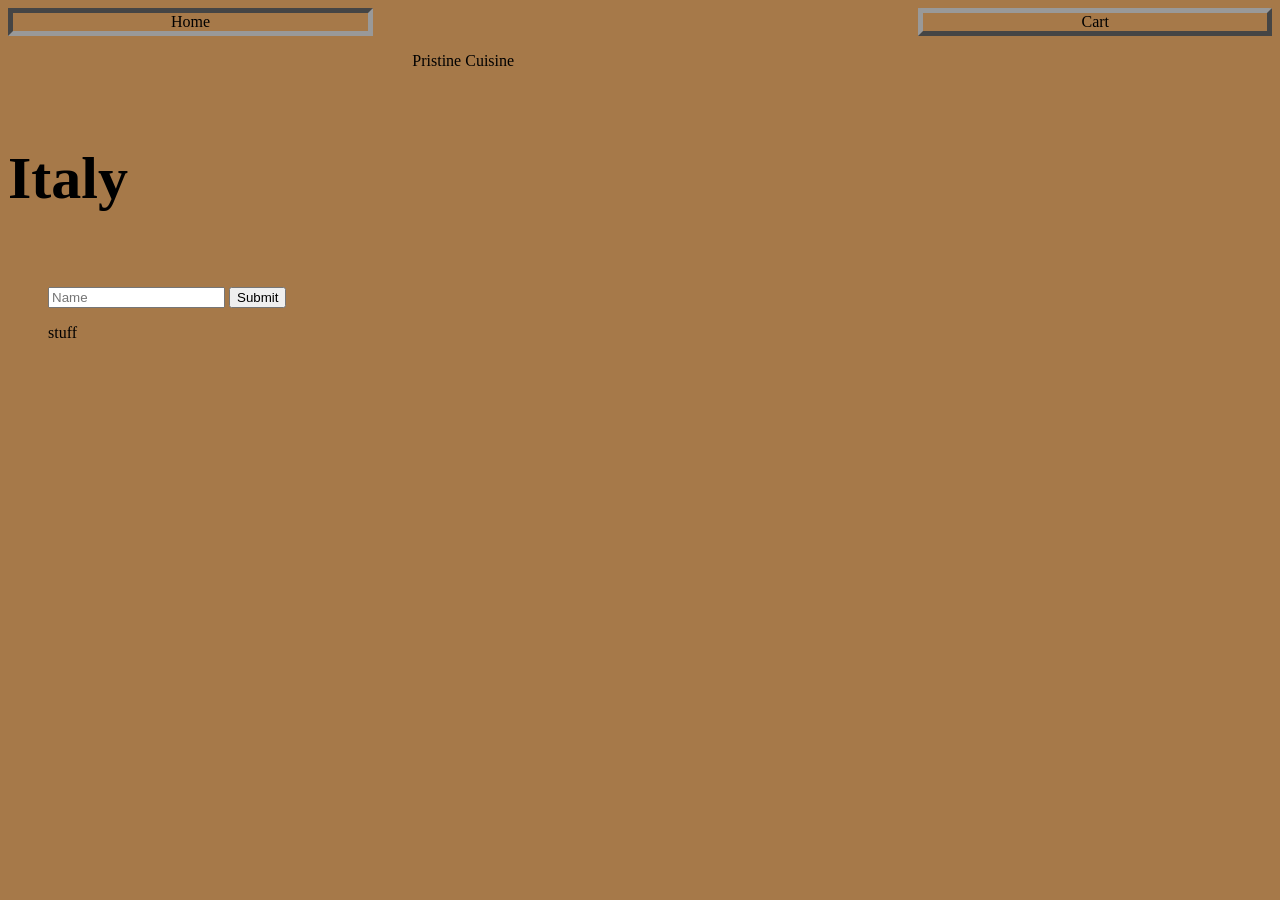
==== cart.html @ c6fbe4a1 "Update" ====
<!DOCTYPE html>
<div class="container" >
<html>
<head>
<title>Pristine Cuisine</title>
<link rel="icon" type="image/png" href="Images/Ship.png">
<link href="style.css" rel="stylesheet">
</head>

<header>
    

</header>

<body>
 <div id="nav1" onclick="window.location.href='index.html'" >
     <a id="nav" >Home</a>
 </div>

 <div id="nav3" onclick="window.location.href='cart.html'" >
     <a id="nav"  >Cart</a>
 </div>       

 <div id="s1"><p id="nav2" >Pristine Cuisine</p><br>

 
 <div id="Output" id="s4"><h1>Italy</h1><br><ul>
 <form onsubmit="return false;">
  <label for="formName"></label>

  <input type="text" id="nameField" name="formName" placeholder="Name">
 <input type="submit" onClick=getFormInput()>
 </form>
 <p>stuff</p>
 </ul></div>


<div id="s4s">

<script src="script.js"></script>

</body>

<footer>

</footer>
</html>
</div>
---- style.css ----
header {
    position: fixed;



}
h1 {
  font-size: 60px;
}
html{
background-color: #a67949;
}
.container {
  display: grid;
  grid-template-columns: auto auto auto;
  grid-template-rows:auto auto auto auto auto auto auto auto auto auto auto; 
}
.container div {
  background-color: #a67949;
}
#nav1{
    
    grid-column-start: 1;
    grid-column-end: 2;
    text-align: center;
    border-style:inset;
    border-color: #999999;
    border-radius: 1%;
    border-width: 5px;
}
#nav2{border-radius: 1%;
   
    grid-column-start: 2;
    grid-column-end: 3;
    text-align: center;
}
#nav3{border-radius: 1%;
   
    grid-column-start: 3;
    grid-column-end: 4;
    text-align: center;
    border-style:outset;
    border-color: #999999;
    border-radius: 1%;
     border-width: 5px;
}
#nav{
  text-decoration: none;
}
#middletext{
  font-weight:bolder;
  text-align: center;
}
#titletext1{
  font-size: 250px;
  font-family:'Times New Roman', Times, serif;
  font-weight:bolder;
  text-align: center;
}
#titletext2{
  font-size: 250px;
  font-family:'Times New Roman', Times, serif;
  font-weight:bolder;
}
#nav1:hover{
  border-style: inset;
  background-color: #9b9b9b;  
}
#nav2:hover{
  border-style: inset;
  background-color: #9b9b9b;
}
#nav3:hover{
  border-style: inset;
  background-color: #9b9b9b;
}
#ph{
  font-size: 115px;

}
#s1{
  grid-column-start:1 ;
  grid-column-end:3 ;
  grid-row-start:2 ;
  grid-row-end:3 ;

}
#s4{
  grid-column-start:1 ;
  grid-column-end:3 ;
  grid-row-start:3 ;
  grid-row-end:5 ; 

}
#s4s {
  grid-column-start:3 ;
  grid-column-end:4 ;
  grid-row-start:3 ;
  grid-row-end:4 ; 

}
#s5{
  grid-column-start:1 ;
  grid-column-end:3 ;
  grid-row-start:5 ;
  grid-row-end:6 ; 

}
#s5s {
  grid-column-start:3 ;
  grid-column-end:4 ;
  grid-row-start:5 ;
  grid-row-end:6 ; 

}
#s6{
  grid-column-start:1 ;
  grid-column-end:3 ;
  grid-row-start:6 ;
  grid-row-end:7 ; 

}
#s6s {
  grid-column-start:3 ;
  grid-column-end:4 ;
  grid-row-start:6 ;
  grid-row-end:7 ; 

}
#s7{
  grid-column-start:1 ;
  grid-column-end:3 ;
  grid-row-start:7 ;
  grid-row-end:8 ; 

}
#s7s {
  grid-column-start:3 ;
  grid-column-end:4 ;
  grid-row-start:7 ;
  grid-row-end:8 ; 

}
#s9{
  grid-column-start:1 ;
  grid-column-end:3 ;
  grid-row-start:9 ;
  grid-row-end:10 ; 

}
#s9s {
  grid-column-start:3 ;
  grid-column-end:4 ;
  grid-row-start:9 ;
  grid-row-end:10 ; 

}
#s10{
  grid-column-start:1 ;
  grid-column-end:3 ;
  grid-row-start:10 ;
  grid-row-end:11 ; 

}
#s10s {
  grid-column-start:3 ;
  grid-column-end:4 ;
  grid-row-start:10 ;
  grid-row-end:11 ; 

}
#s11{
  grid-column-start:1 ;
  grid-column-end:3 ;
  grid-row-start:11 ;
  grid-row-end:12 ; 

}
#s11s {
  grid-column-start:3 ;
  grid-column-end:4 ;
  grid-row-start:11 ;
  grid-row-end:12 ; 

}
#s12{
  grid-column-start:1 ;
  grid-column-end:3 ;
  grid-row-start:12 ;
  grid-row-end:13 ; 

}
#s12s {
  grid-column-start:3 ;
  grid-column-end:4 ;
  grid-row-start:12 ;
  grid-row-end:13 ; 

}
#s13{
  grid-column-start:1 ;
  grid-column-end:3 ;
  grid-row-start:13 ;
  grid-row-end:14 ; 

}
#s13s {
  grid-column-start:3 ;
  grid-column-end:4 ;
  grid-row-start:13 ;
  grid-row-end:14 ; 

}
#s14{
  grid-column-start:1 ;
  grid-column-end:3 ;
  grid-row-start:14 ;
  grid-row-end:15 ; 

}
#s14s {
  grid-column-start:3 ;
  grid-column-end:4 ;
  grid-row-start:14 ;
  grid-row-end:15 ; 

}
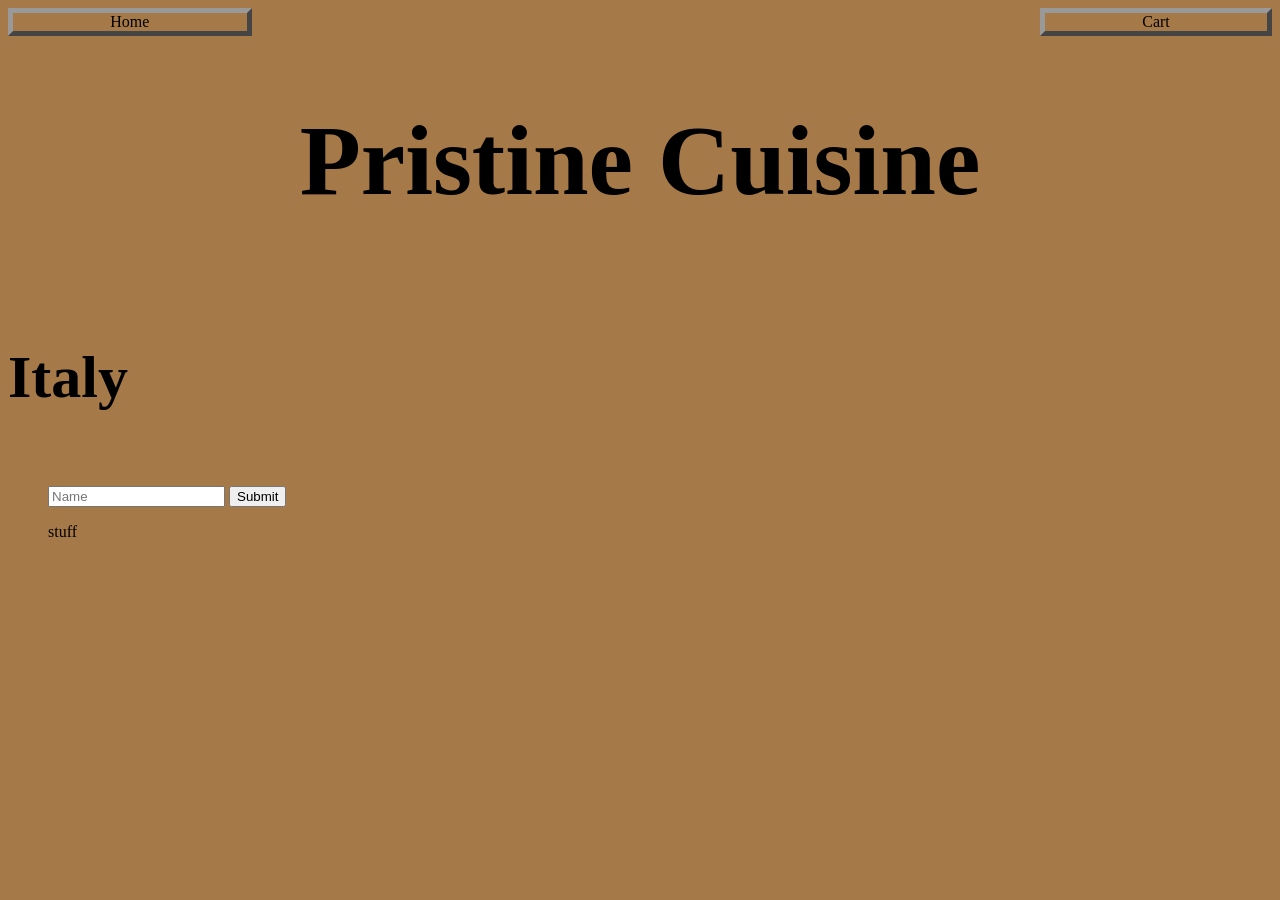
==== commit 6ed2b1e2: "Update" ====
--- a/cart.html
+++ b/cart.html
@@ -20,11 +20,11 @@
  <div id="nav3" onclick="window.location.href='cart.html'" >
      <a id="nav"  >Cart</a>
  </div>       
-
- <div id="s1"><p id="nav2" >Pristine Cuisine</p><br>
+<div id="s1s"><h1 id="titletext2">Pristine Cuisine</h1><br>
+ 
 
  
- <div id="Output" id="s4"><h1>Italy</h1><br><ul>
+ <div id="Output" id="s4"><h1>Italy</h1><br><ul>    
  <form onsubmit="return false;">
   <label for="formName"></label>
 
--- a/style.css
+++ b/style.css
@@ -23,7 +23,7 @@
     grid-column-start: 1;
     grid-column-end: 2;
     text-align: center;
-    border-style:inset;
+    border-style:outset;
     border-color: #999999;
     border-radius: 1%;
     border-width: 5px;
@@ -33,6 +33,10 @@
     grid-column-start: 2;
     grid-column-end: 3;
     text-align: center;
+    border-style:outset;
+    border-color: #999999;
+    border-radius: 1%;
+     border-width: 5px;
 }
 #nav3{border-radius: 1%;
    
@@ -58,9 +62,10 @@
   text-align: center;
 }
 #titletext2{
-  font-size: 250px;
+  font-size: 100px;
   font-family:'Times New Roman', Times, serif;
   font-weight:bolder;
+  text-align: center;
 }
 #nav1:hover{
   border-style: inset;
@@ -80,11 +85,18 @@
 }
 #s1{
   grid-column-start:1 ;
-  grid-column-end:3 ;
+  grid-column-end:4 ;
   grid-row-start:2 ;
   grid-row-end:3 ;
 
 }
+#s1s{
+  grid-column-start:1 ;
+  grid-column-end:4 ;
+  grid-row-start:2 ;
+  grid-row-end:3 ;
+  align-items: center;
+}
 #s4{
   grid-column-start:1 ;
   grid-column-end:3 ;
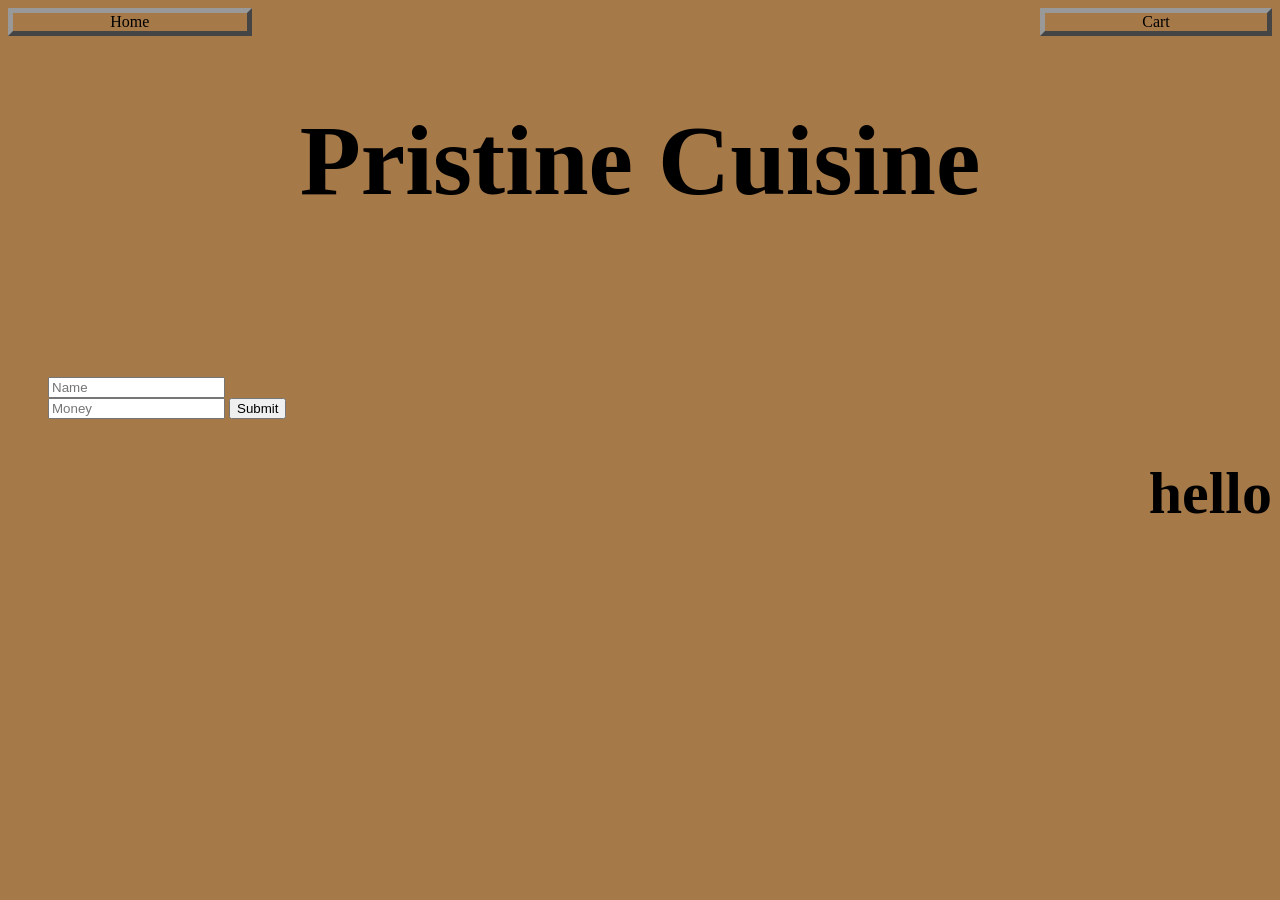
==== commit 19899641: "Update" ====
--- a/cart.html
+++ b/cart.html
@@ -20,22 +20,29 @@
  <div id="nav3" onclick="window.location.href='cart.html'" >
      <a id="nav"  >Cart</a>
  </div>       
-<div id="s1s"><h1 id="titletext2">Pristine Cuisine</h1><br>
+<div id="s1"><h1 id="titletext2">Pristine Cuisine</h1><br>
  
 
  
- <div id="Output" id="s4"><h1>Italy</h1><br><ul>    
+ <div id="s1"><h1></h1><br><ul>    
  <form onsubmit="return false;">
   <label for="formName"></label>
 
   <input type="text" id="nameField" name="formName" placeholder="Name">
+  <br>
+  <input type="number" id="moneyField" name="formName" placeholder="Money">
+
  <input type="submit" onClick=getFormInput()>
  </form>
- <p>stuff</p>
+ <p></p>
+ </ul></div>
+  <div id="s1s"><h1>hello</h1><br><ul>    
+
+ <p></p>
  </ul></div>
 
 
-<div id="s4s">
+
 
 <script src="script.js"></script>
 
--- a/style.css
+++ b/style.css
@@ -95,145 +95,5 @@
   grid-column-end:4 ;
   grid-row-start:2 ;
   grid-row-end:3 ;
-  align-items: center;
+  text-align: right;
 }
-#s4{
-  grid-column-start:1 ;
-  grid-column-end:3 ;
-  grid-row-start:3 ;
-  grid-row-end:5 ; 
-
-}
-#s4s {
-  grid-column-start:3 ;
-  grid-column-end:4 ;
-  grid-row-start:3 ;
-  grid-row-end:4 ; 
-
-}
-#s5{
-  grid-column-start:1 ;
-  grid-column-end:3 ;
-  grid-row-start:5 ;
-  grid-row-end:6 ; 
-
-}
-#s5s {
-  grid-column-start:3 ;
-  grid-column-end:4 ;
-  grid-row-start:5 ;
-  grid-row-end:6 ; 
-
-}
-#s6{
-  grid-column-start:1 ;
-  grid-column-end:3 ;
-  grid-row-start:6 ;
-  grid-row-end:7 ; 
-
-}
-#s6s {
-  grid-column-start:3 ;
-  grid-column-end:4 ;
-  grid-row-start:6 ;
-  grid-row-end:7 ; 
-
-}
-#s7{
-  grid-column-start:1 ;
-  grid-column-end:3 ;
-  grid-row-start:7 ;
-  grid-row-end:8 ; 
-
-}
-#s7s {
-  grid-column-start:3 ;
-  grid-column-end:4 ;
-  grid-row-start:7 ;
-  grid-row-end:8 ; 
-
-}
-#s9{
-  grid-column-start:1 ;
-  grid-column-end:3 ;
-  grid-row-start:9 ;
-  grid-row-end:10 ; 
-
-}
-#s9s {
-  grid-column-start:3 ;
-  grid-column-end:4 ;
-  grid-row-start:9 ;
-  grid-row-end:10 ; 
-
-}
-#s10{
-  grid-column-start:1 ;
-  grid-column-end:3 ;
-  grid-row-start:10 ;
-  grid-row-end:11 ; 
-
-}
-#s10s {
-  grid-column-start:3 ;
-  grid-column-end:4 ;
-  grid-row-start:10 ;
-  grid-row-end:11 ; 
-
-}
-#s11{
-  grid-column-start:1 ;
-  grid-column-end:3 ;
-  grid-row-start:11 ;
-  grid-row-end:12 ; 
-
-}
-#s11s {
-  grid-column-start:3 ;
-  grid-column-end:4 ;
-  grid-row-start:11 ;
-  grid-row-end:12 ; 
-
-}
-#s12{
-  grid-column-start:1 ;
-  grid-column-end:3 ;
-  grid-row-start:12 ;
-  grid-row-end:13 ; 
-
-}
-#s12s {
-  grid-column-start:3 ;
-  grid-column-end:4 ;
-  grid-row-start:12 ;
-  grid-row-end:13 ; 
-
-}
-#s13{
-  grid-column-start:1 ;
-  grid-column-end:3 ;
-  grid-row-start:13 ;
-  grid-row-end:14 ; 
-
-}
-#s13s {
-  grid-column-start:3 ;
-  grid-column-end:4 ;
-  grid-row-start:13 ;
-  grid-row-end:14 ; 
-
-}
-#s14{
-  grid-column-start:1 ;
-  grid-column-end:3 ;
-  grid-row-start:14 ;
-  grid-row-end:15 ; 
-
-}
-#s14s {
-  grid-column-start:3 ;
-  grid-column-end:4 ;
-  grid-row-start:14 ;
-  grid-row-end:15 ; 
-
-}
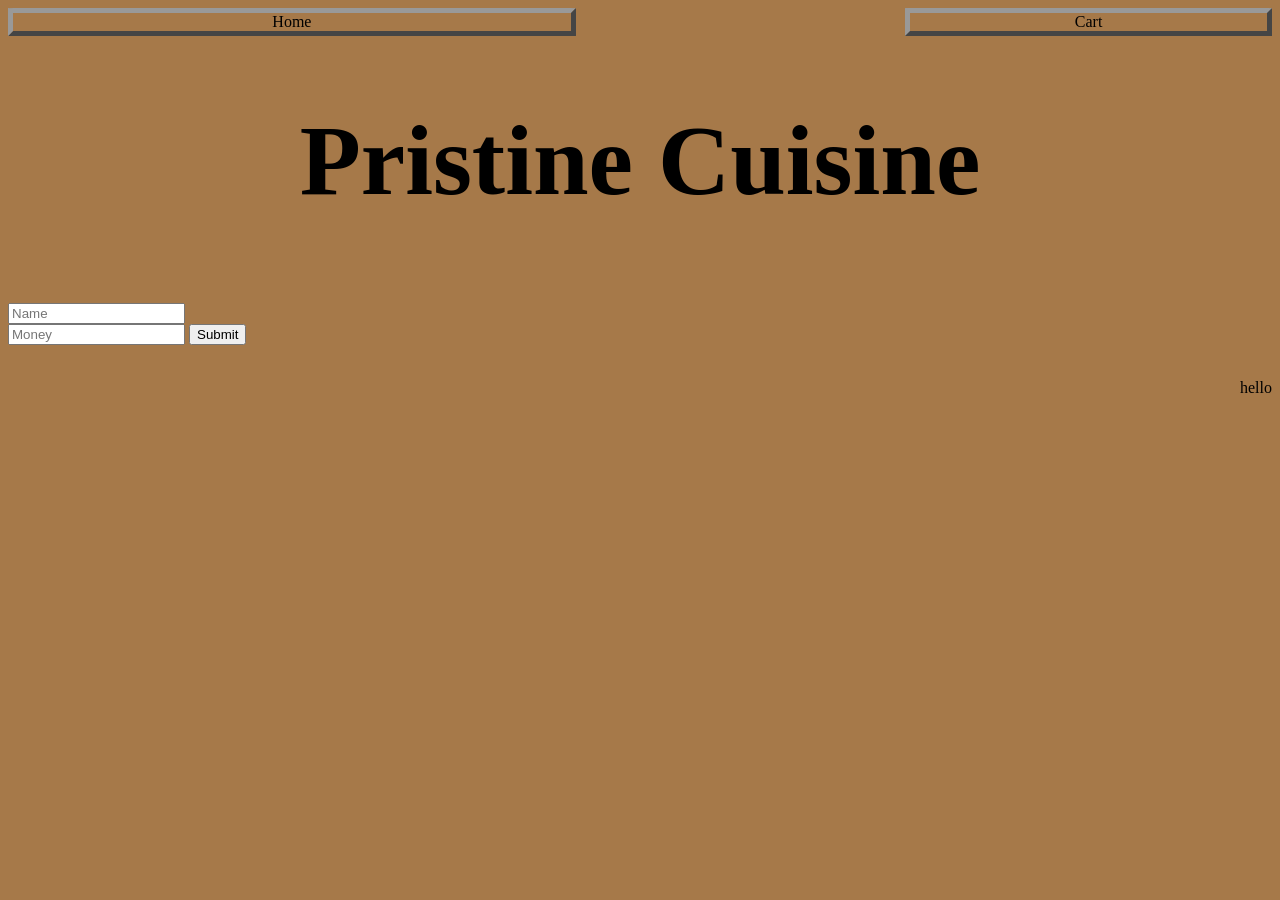
==== commit 2164318b: "Update" ====
--- a/cart.html
+++ b/cart.html
@@ -20,11 +20,10 @@
  <div id="nav3" onclick="window.location.href='cart.html'" >
      <a id="nav"  >Cart</a>
  </div>       
-<div id="s1"><h1 id="titletext2">Pristine Cuisine</h1><br>
+<div id="s1"><h1 id="titletext2">Pristine Cuisine</h1><br></div>
  
 
- 
- <div id="s1"><h1></h1><br><ul>    
+   
  <form onsubmit="return false;">
   <label for="formName"></label>
 
@@ -36,12 +35,13 @@
  </form>
  <p></p>
  </ul></div>
-  <div id="s1s"><h1>hello</h1><br><ul>    
+  <div id="s1s"><br><ul>
 
- <p></p>
- </ul></div>
+ </ul>
+<p>hello</p>
+</div>
 
-
+<div><p></p></div>
 
 
 <script src="script.js"></script>
@@ -52,6 +52,4 @@
 
 </footer>
 </html>
-</div>
-
-
+</div>
--- a/style.css
+++ b/style.css
@@ -13,7 +13,7 @@
 .container {
   display: grid;
   grid-template-columns: auto auto auto;
-  grid-template-rows:auto auto auto auto auto auto auto auto auto auto auto; 
+  grid-template-rows:auto auto auto auto auto; 
 }
 .container div {
   background-color: #a67949;
@@ -28,16 +28,8 @@
     border-radius: 1%;
     border-width: 5px;
 }
-#nav2{border-radius: 1%;
-   
-    grid-column-start: 2;
-    grid-column-end: 3;
-    text-align: center;
-    border-style:outset;
-    border-color: #999999;
-    border-radius: 1%;
-     border-width: 5px;
-}
+
+
 #nav3{border-radius: 1%;
    
     grid-column-start: 3;
@@ -88,12 +80,27 @@
   grid-column-end:4 ;
   grid-row-start:2 ;
   grid-row-end:3 ;
-
 }
 #s1s{
   grid-column-start:1 ;
   grid-column-end:4 ;
-  grid-row-start:2 ;
-  grid-row-end:3 ;
+  grid-row-start:3 ;
+  grid-row-end:4 ;
+  text-align: right;
+
+}
+
+#s2{
+    grid-column-start:1 ;
+  grid-column-end:3 ;
+  grid-row-start:4 ;
+  grid-row-end:5 ;
   text-align: right;
 }
+#s2s{
+    grid-column-start:3 ;
+  grid-column-end:4 ;
+  grid-row-start:4 ;
+  grid-row-end:5 ;
+  text-align: right;
+}
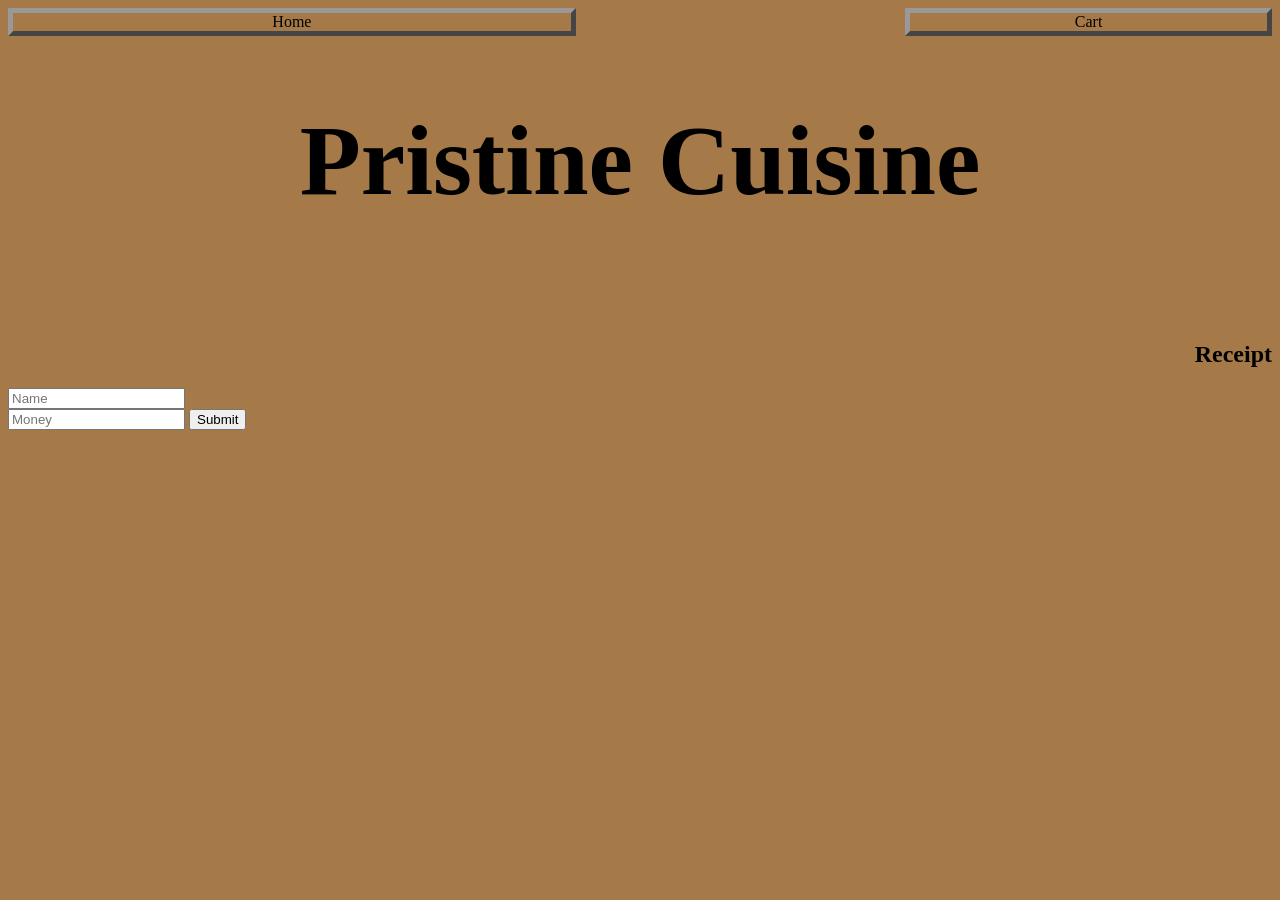
==== commit 99759c5f: "Update" ====
--- a/cart.html
+++ b/cart.html
@@ -1,55 +1,56 @@
-<!DOCTYPE html>
-<div class="container" >
-<html>
-<head>
-<title>Pristine Cuisine</title>
-<link rel="icon" type="image/png" href="Images/Ship.png">
-<link href="style.css" rel="stylesheet">
-</head>
+    <!DOCTYPE html>
+    <html>
+  
+    <head>
+    <title>Pristine Cuisine</title>
+    <link rel="icon" type="image/png" href="Images/Ship.png">
+    <link href="style.css" rel="stylesheet">
+    </head>
 
-<header>
+    <header>
+        
+
+    </header>
+
+    <body>
+    <div class="container" >
+    <div id="nav1" onclick="window.location.href='index.html'" >
+        <a id="nav" >Home</a>
+    </div>
+
+    <div id="nav3" onclick="window.location.href='cart.html'" >
+        <a id="nav"  >Cart</a>
+    </div>       
+    <div id="s1"><h1 id="titletext2">Pristine Cuisine</h1><br></div>
     
 
-</header>
+    
+    <form onsubmit="return false;">
+    <label for="formName"></label>
 
-<body>
- <div id="nav1" onclick="window.location.href='index.html'" >
-     <a id="nav" >Home</a>
- </div>
+    <input type="text" id="nameField" name="formName" placeholder="Name">
+    <br>
+    <input type="number" id="moneyField" name="formName" placeholder="Money">
 
- <div id="nav3" onclick="window.location.href='cart.html'" >
-     <a id="nav"  >Cart</a>
- </div>       
-<div id="s1"><h1 id="titletext2">Pristine Cuisine</h1><br></div>
- 
+    <input type="submit" onClick=getFormInput()>
+    </form>
+    <p></p>
+    
+    <div id="s1s"><br><ul>
 
-   
- <form onsubmit="return false;">
-  <label for="formName"></label>
+    </ul>
+    <p id="Output">hello</p>
+    </div>
 
-  <input type="text" id="nameField" name="formName" placeholder="Name">
-  <br>
-  <input type="number" id="moneyField" name="formName" placeholder="Money">
-
- <input type="submit" onClick=getFormInput()>
- </form>
- <p></p>
- </ul></div>
-  <div id="s1s"><br><ul>
-
- </ul>
-<p>hello</p>
-</div>
-
-<div><p></p></div>
+    <div><p></p></div>
 
 
-<script src="script.js"></script>
+    <script src="script.js"></script>
+    </div>
+    </body>
 
-</body>
+    <footer>
 
-<footer>
+    </footer>
 
-</footer>
-</html>
-</div>+    </html>
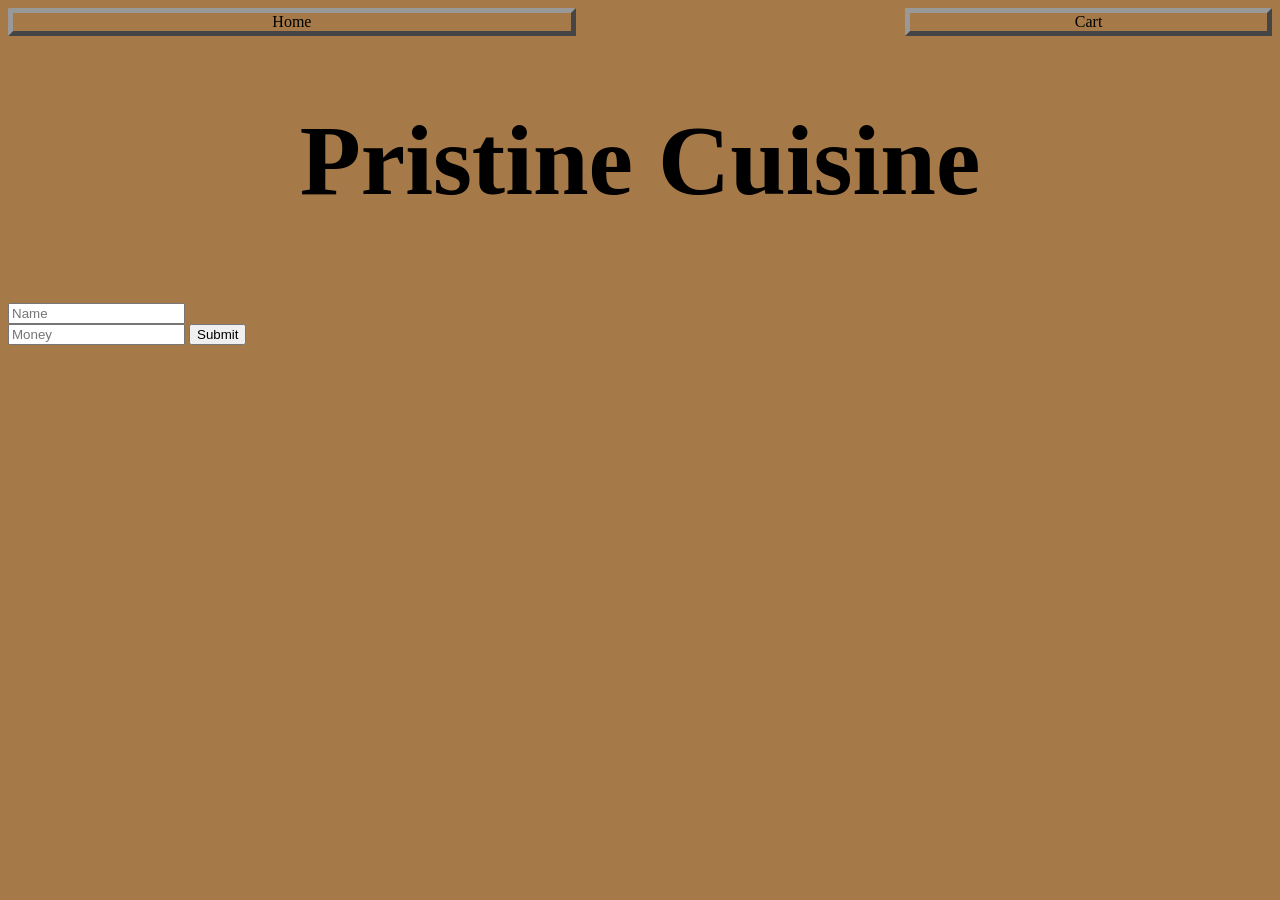
==== commit 93330b3e: "Update" ====
--- a/cart.html
+++ b/cart.html
@@ -33,14 +33,14 @@
     <input type="number" id="moneyField" name="formName" placeholder="Money">
 
     <input type="submit" onClick=getFormInput()>
-    </form>
-    <p></p>
+    </form><br>
+    <p id="Output"></p>
     
-    <div id="s1s"><br><ul>
+ 
+    
 
-    </ul>
-    <p id="Output">hello</p>
-    </div>
+   
+    
 
     <div><p></p></div>
 
--- a/style.css
+++ b/style.css
@@ -103,4 +103,8 @@
   grid-row-start:4 ;
   grid-row-end:5 ;
   text-align: right;
+}
+
+#Output{
+  flood-color: white;
 }
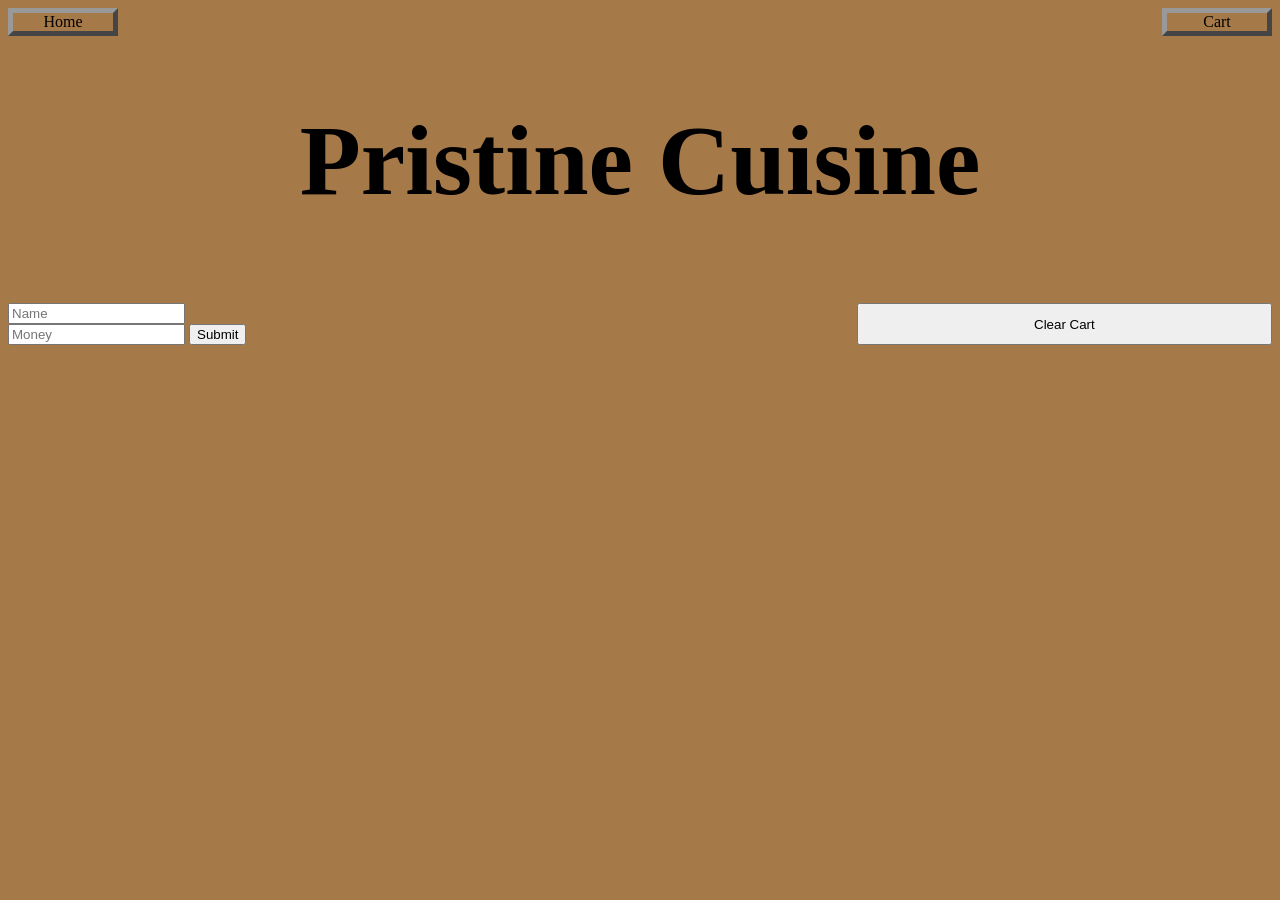
==== commit 259f4581: "Update" ====
--- a/cart.html
+++ b/cart.html
@@ -33,8 +33,12 @@
     <input type="number" id="moneyField" name="formName" placeholder="Money">
 
     <input type="submit" onClick=getFormInput()>
-    </form><br>
+    </form>
+    <br>
+    <button onclick="clearCart()">Clear Cart</button>
+
     <p id="Output"></p>
+    
     
  
     
--- a/style.css
+++ b/style.css
@@ -27,6 +27,7 @@
     border-color: #999999;
     border-radius: 1%;
     border-width: 5px;
+    width: 100px;
 }
 
 
@@ -38,7 +39,10 @@
     border-style:outset;
     border-color: #999999;
     border-radius: 1%;
-     border-width: 5px;
+    border-width: 5px;
+    width: 100px;
+    justify-self:end;
+    
 }
 #nav{
   text-decoration: none;
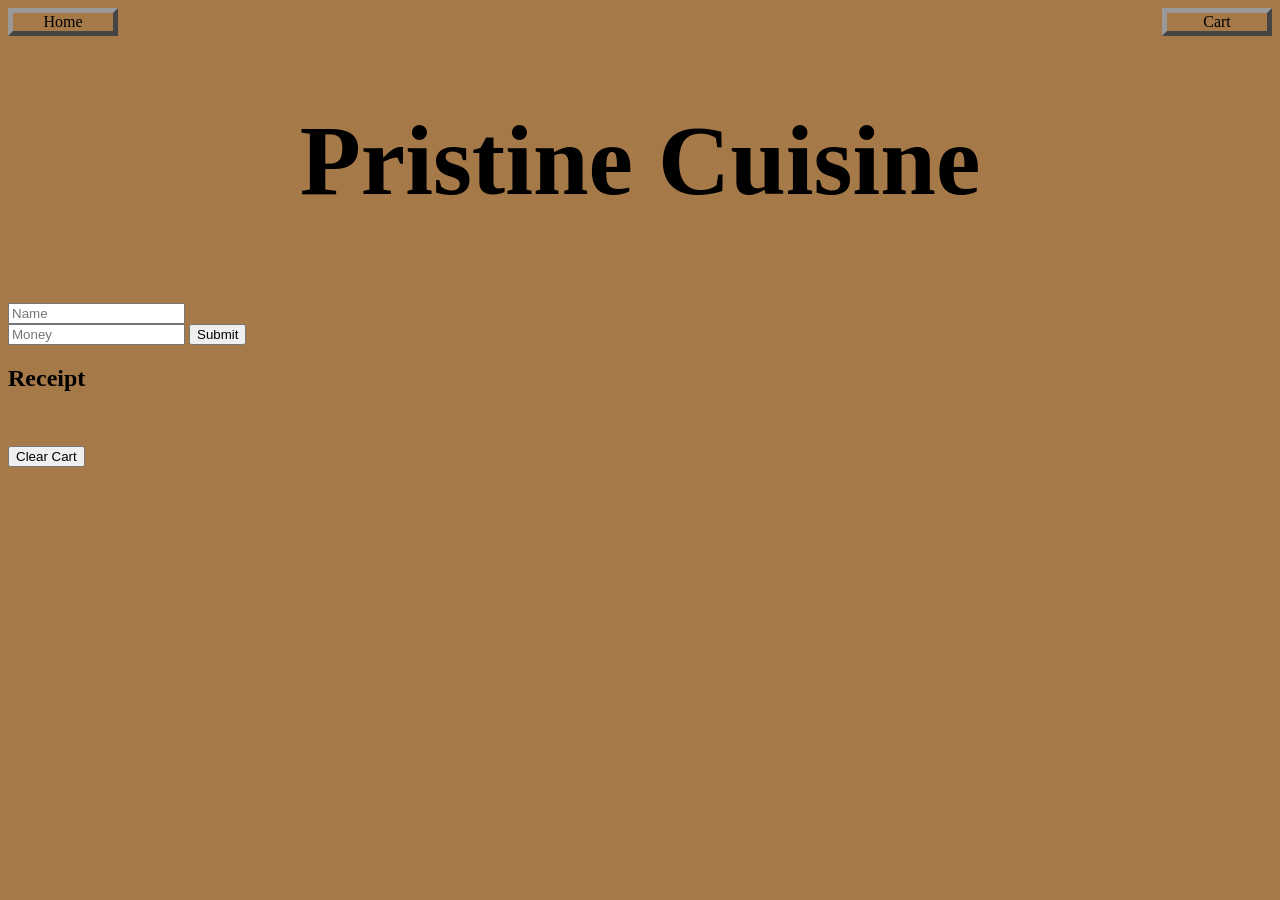
==== commit ac5d0a92: "Final after rearrangeent and commenting" ====
--- a/cart.html
+++ b/cart.html
@@ -28,25 +28,28 @@
     <form onsubmit="return false;">
     <label for="formName"></label>
 
-    <input type="text" id="nameField" name="formName" placeholder="Name">
+    <input type="text" pattern="[A-Za-z\s]+" id="nameField" name="formName" placeholder="Name">
     <br>
     <input type="number" id="moneyField" name="formName" placeholder="Money">
 
     <input type="submit" onClick=getFormInput()>
     </form>
+    <div id="s2">
+    <h2>Receipt</h2>
     <br>
-    <button onclick="clearCart()">Clear Cart</button>
-
-    <p id="Output"></p>
     
     
+    <p id="Output"></p>
+    <button onclick="clearCart()">Clear Cart</button>  
+    
+    </div>
  
     
 
    
     
 
-    <div><p></p></div>
+    
 
 
     <script src="script.js"></script>
--- a/style.css
+++ b/style.css
@@ -6,6 +6,10 @@
 }
 h1 {
   font-size: 60px;
+}
+button{
+  max-height: 100px;
+  max-width: 100px;
 }
 html{
 background-color: #a67949;
@@ -99,7 +103,7 @@
   grid-column-end:3 ;
   grid-row-start:4 ;
   grid-row-end:5 ;
-  text-align: right;
+
 }
 #s2s{
     grid-column-start:3 ;
